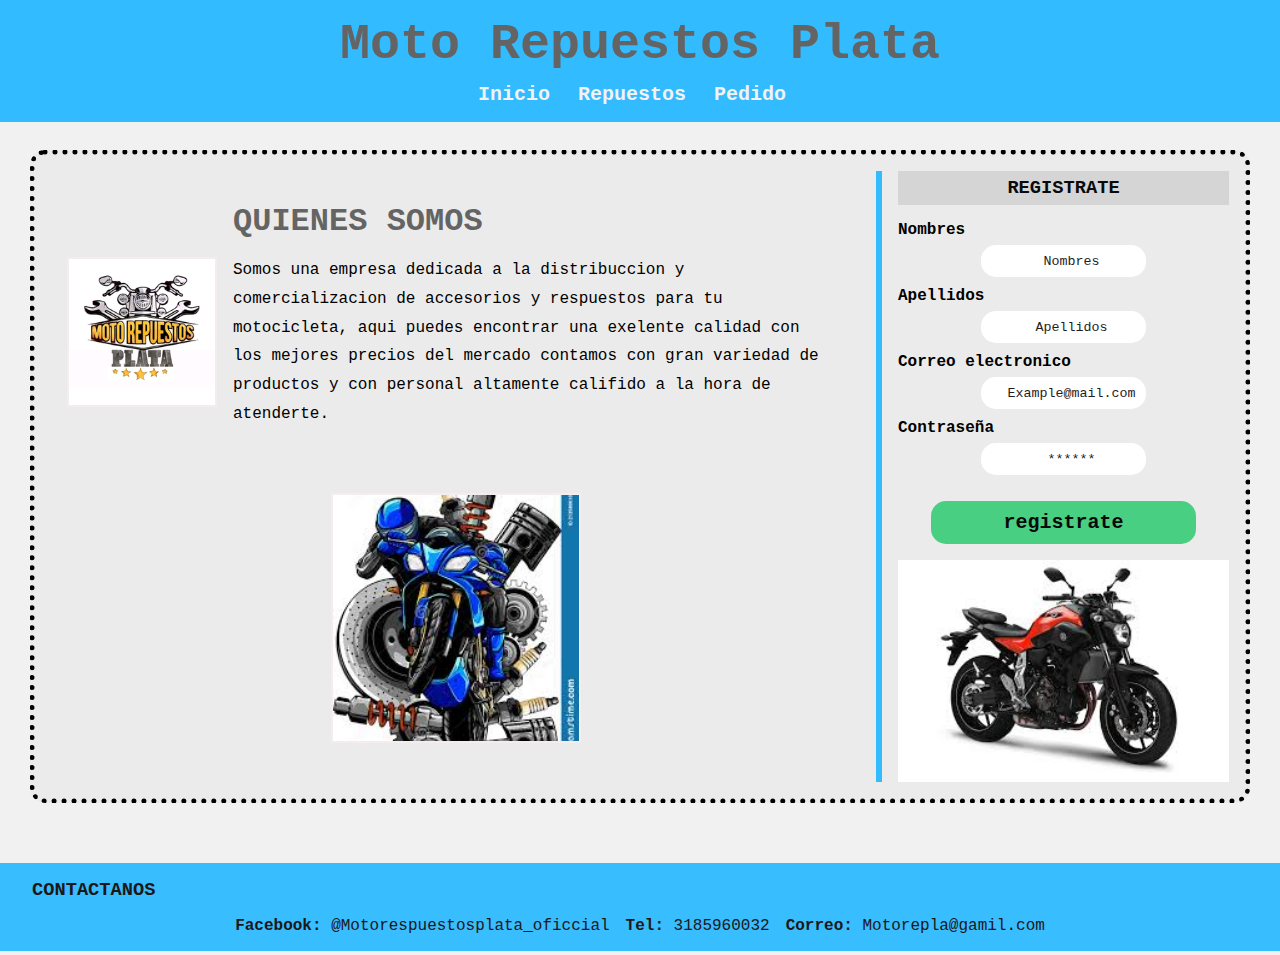
==== index.html @ 8163375b "finish footer" ====
<!DOCTYPE html>
<html lang="en">
<head>
    <meta charset="UTF-8">
    <meta http-equiv="X-UA-Compatible" content="IE=edge">
    <meta name="viewport" content="width=device-width, initial-scale=1.0">
    <title>Motorepuestos</title>
    <link rel="stylesheet" href="./styles/styles.css">
</head>
<body>
    <header class="header">
        <h1 class="header--title">Moto Repuestos Plata</h1>
        <nav class="header__nav">
            <ul>
                <li><a href="index.html">Inicio</a></li>
                <li><a href="Repuestos.html">Repuestos</a></li>
                <li><a href="Pedido.html">Pedido </a></li>
            </ul>
        </nav>
    </header>
    <main class="main">
        <section class="articles">
            <article class="articles__about-me">
                <img class="about-me--logo" src="img/logo.png.png" alt="">
                <div class="about-me__content">
                    <h2 class="content--title">Quienes somos</h2>
                    <p class="content--paragraph"> 
                        Somos una empresa dedicada a la distribuccion y comercializacion de accesorios
                        y respuestos para tu motocicleta, aqui puedes encontrar una exelente calidad
                        con los mejores precios del mercado contamos con gran variedad de productos y con 
                        personal altamente califido a la hora de atenderte.
                    </p>
                </div>
            </article> 
            <img class="articles__image image" src="img/fotomoto.png" alt="">              
        </section>
        <section class="container">
            <h3 class="container--title">Registrate</h3>
            <form class="container__form" action="registro.php" method="POST">
                
                <label class="form--label">Nombres</label>
                <input class="form--input" type="text" name="Num_Identificacions" placeholder="Nombres" required/>
                    
                <label class="form--label">Apellidos</label>
                <input class="form--input" type="text" name="Nombres" placeholder="Apellidos" required/>
                    
                <label class="form--label">Correo electronico</label>
                <input class="form--input" type="text" name="Correos" placeholder="Example@mail.com" required/>
                   
                <label class="form--label">Contraseña</label>
                <input class="form--input" type="password" name="claves" placeholder="******" required/>
                   
                <input class="form--btn" type="submit" value="registrate"></input>
                        
                   
            </form>
            <!-- Nunca pongas dentro de una etiqueta form una etiqueta img si quieres subir una imagen usa input type="file" -->
            <img class="image" src="img/moto11.png" alt="">           
        </section>
    </main>
    <footer class="footer">
        <h3 class="footer--title">Contactanos</h3>
        <div class="footer__content">
            <p><span>Facebook:</span> @Motorespuestosplata_oficcial </p>
            <p><span>Tel:</span> 3185960032 </p>
            <p><span>Correo:</span> Motorepla@gamil.com</p>
        </div>
    </footer>
</body>
</html>
---- styles/styles.css ----
@import url('./base.css');
@import url('./header.css');
@import url('./articles.css');
@import url('./form.css');
@import url('./footer.css');
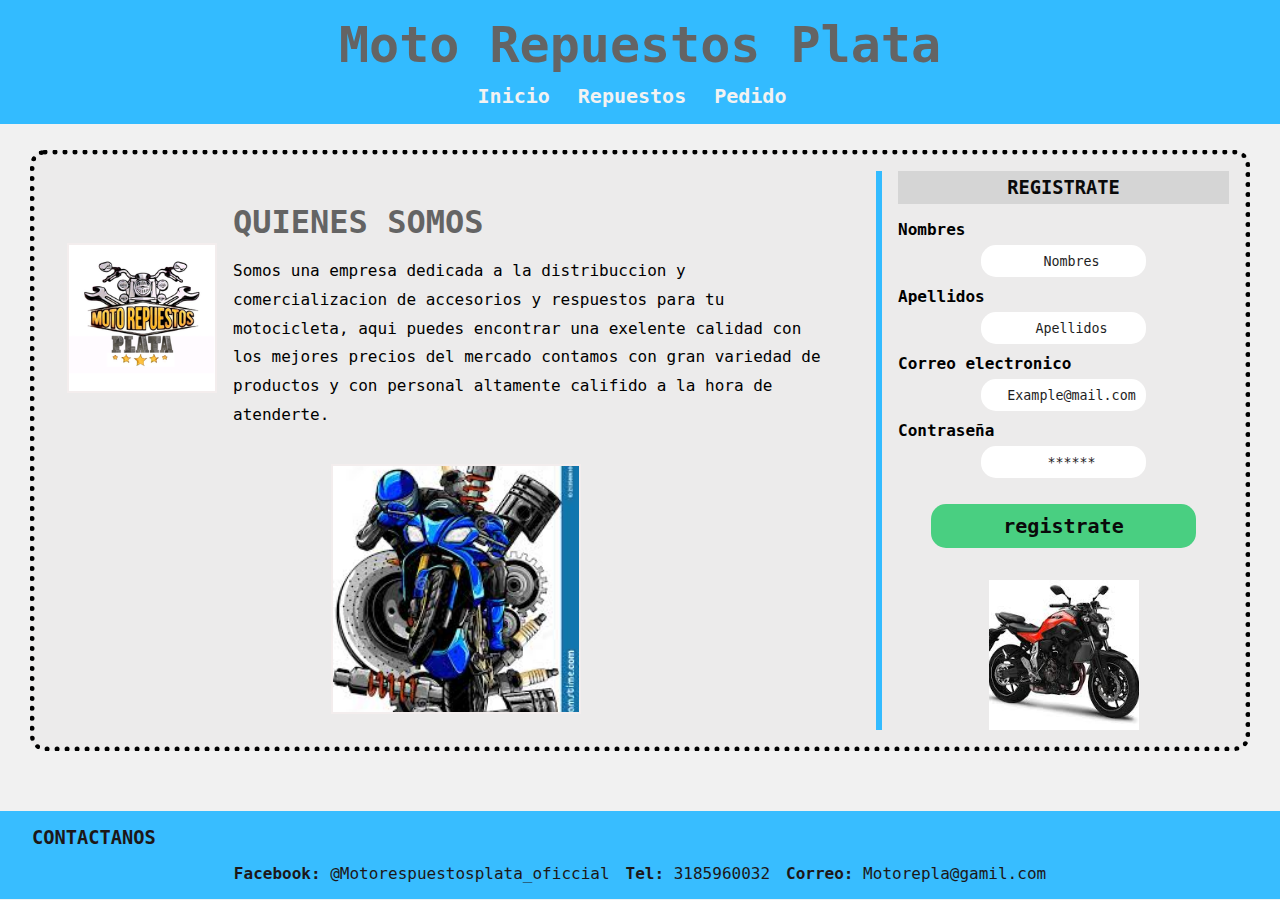
==== commit 2814d3ce: "finish pepido.html" ====
--- a/index.html
+++ b/index.html
@@ -21,7 +21,7 @@
     <main class="main">
         <section class="articles">
             <article class="articles__about-me">
-                <img class="about-me--logo" src="img/logo.png.png" alt="">
+                <img class="about-me--logo" src="img/logo.png" alt="">
                 <div class="about-me__content">
                     <h2 class="content--title">Quienes somos</h2>
                     <p class="content--paragraph"> 
@@ -32,30 +32,29 @@
                     </p>
                 </div>
             </article> 
-            <img class="articles__image image" src="img/fotomoto.png" alt="">              
+            <img class="articles__image" src="img/fotomoto.png" alt="">              
         </section>
         <section class="container">
             <h3 class="container--title">Registrate</h3>
             <form class="container__form" action="registro.php" method="POST">
                 
-                <label class="form--label">Nombres</label>
-                <input class="form--input" type="text" name="Num_Identificacions" placeholder="Nombres" required/>
+                <label for="Nombre" class="form--label">Nombres</label>
+                <input class="form--input" type="text" id="Nombres" name="Nombres" placeholder="Nombres" required/>
                     
-                <label class="form--label">Apellidos</label>
-                <input class="form--input" type="text" name="Nombres" placeholder="Apellidos" required/>
+                <label for="Apellidos" class="form--label">Apellidos</label>
+                <input class="form--input" type="text" id="Apellidos" name="Apellidos" placeholder="Apellidos" required/>
                     
-                <label class="form--label">Correo electronico</label>
-                <input class="form--input" type="text" name="Correos" placeholder="Example@mail.com" required/>
+                <label for="Correo" class="form--label">Correo electronico</label>
+                <input class="form--input" type="text" id="Correo" name="Correo" placeholder="Example@mail.com" required/>
                    
-                <label class="form--label">Contraseña</label>
-                <input class="form--input" type="password" name="claves" placeholder="******" required/>
+                <label for="clave" class="form--label">Contraseña</label>
+                <input class="form--input" type="password" id="clave" name="clave" placeholder="******" required/>
                    
                 <input class="form--btn" type="submit" value="registrate"></input>
                         
                    
             </form>
-            <!-- Nunca pongas dentro de una etiqueta form una etiqueta img si quieres subir una imagen usa input type="file" -->
-            <img class="image" src="img/moto11.png" alt="">           
+            <img class="container--img" src="img/moto11.png" alt="">           
         </section>
     </main>
     <footer class="footer">
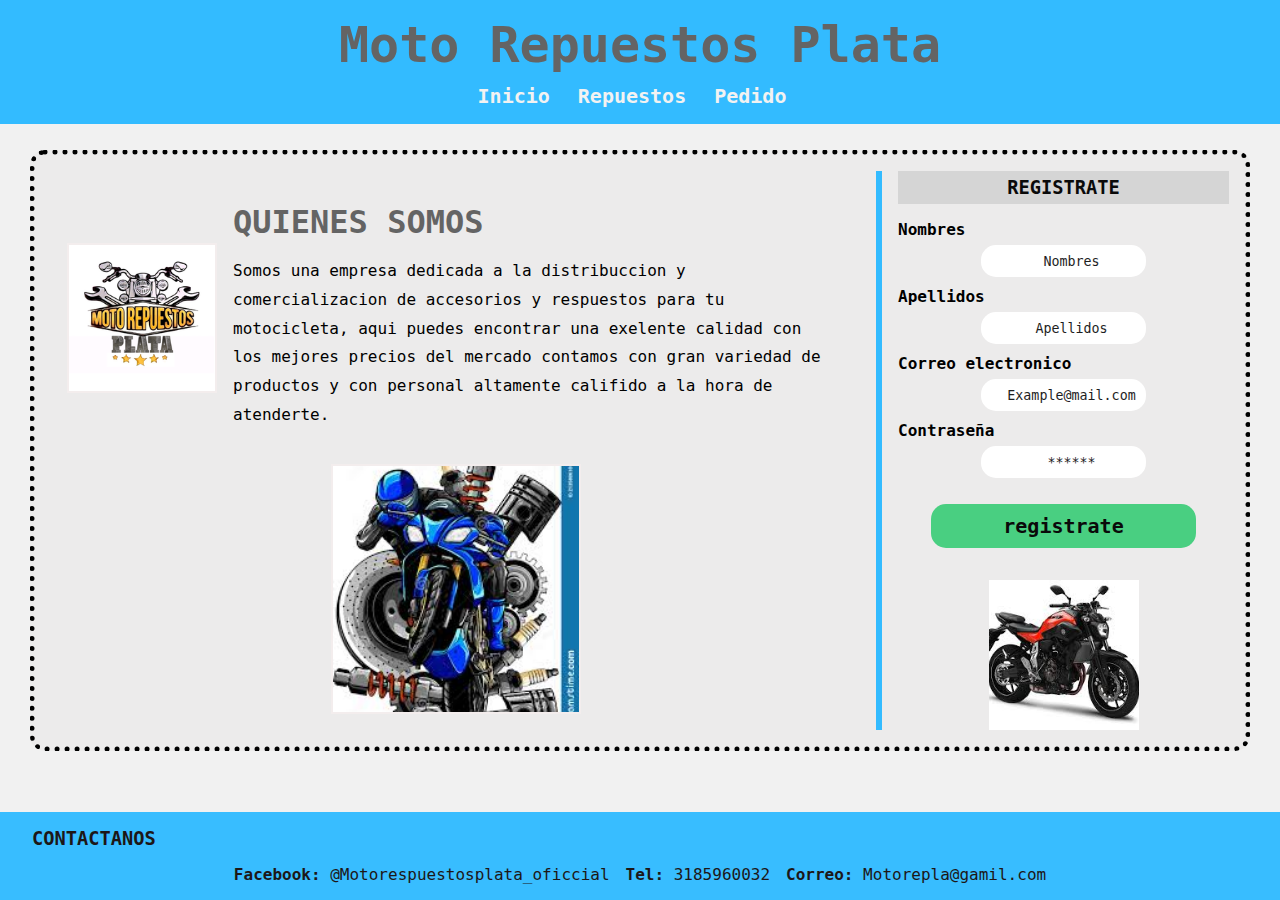
==== commit a530f912: "conexion db" ====
--- a/index.html
+++ b/index.html
@@ -47,12 +47,10 @@
                 <label for="Correo" class="form--label">Correo electronico</label>
                 <input class="form--input" type="text" id="Correo" name="Correo" placeholder="Example@mail.com" required/>
                    
-                <label for="clave" class="form--label">Contraseña</label>
-                <input class="form--input" type="password" id="clave" name="clave" placeholder="******" required/>
+                <label for="Clave" class="form--label">Contraseña</label>
+                <input class="form--input" type="password" id="Clave" name="Clave" placeholder="******" required/>
                    
-                <input class="form--btn" type="submit" value="registrate"></input>
-                        
-                   
+                <input class="form--btn" type="submit" value="registrate"></input>    
             </form>
             <img class="container--img" src="img/moto11.png" alt="">           
         </section>
--- a/styles/styles.css
+++ b/styles/styles.css
@@ -1,5 +1,6 @@
 @import url('./base.css');
 @import url('./header.css');
 @import url('./articles.css');
+@import url('./articles-repuestos.css');
 @import url('./form.css');
 @import url('./footer.css');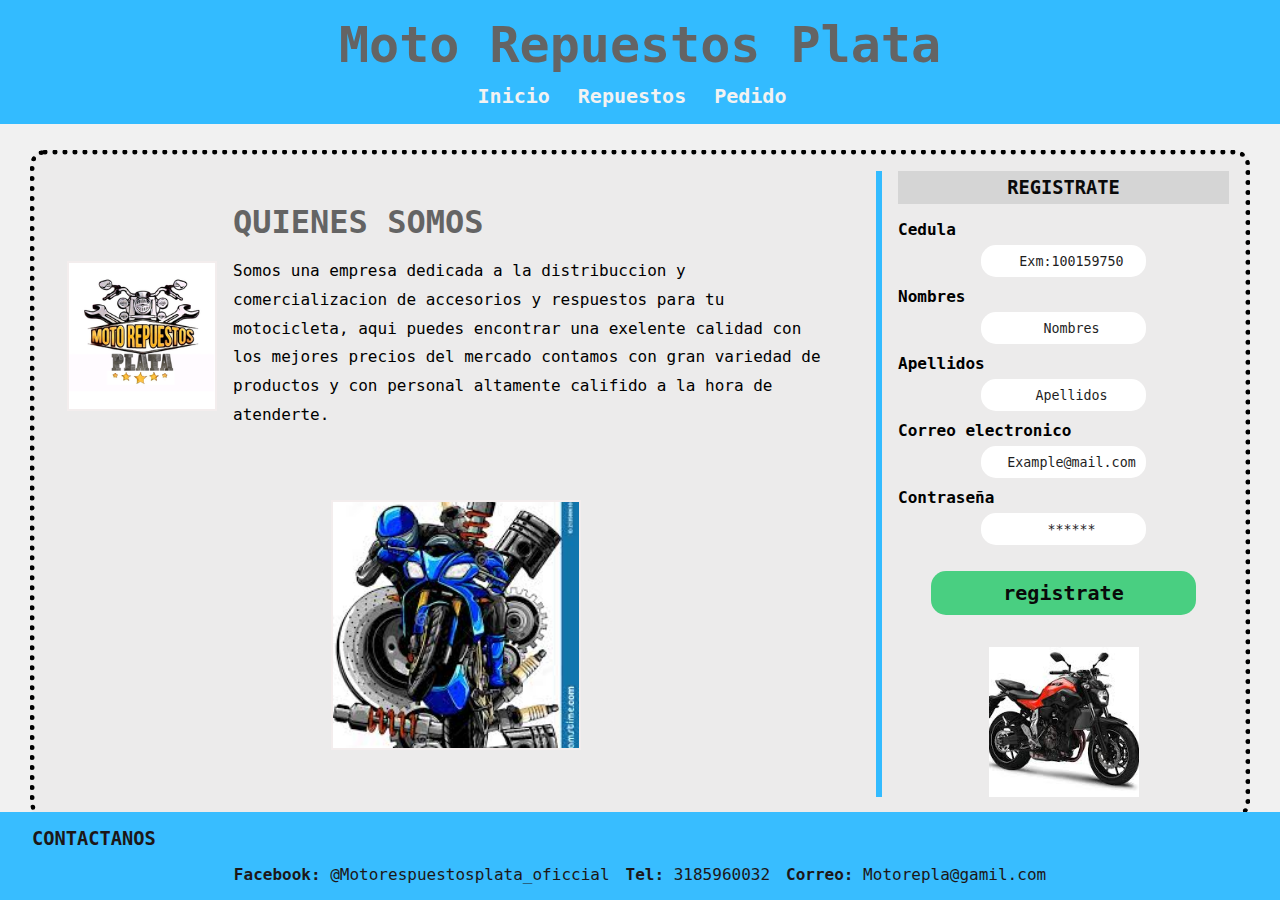
==== commit 6d484c4d: "cambios" ====
--- a/index.html
+++ b/index.html
@@ -38,6 +38,9 @@
             <h3 class="container--title">Registrate</h3>
             <form class="container__form" action="registro.php" method="POST">
                 
+                <label for="Cedula" class="form--label">Cedula</label>
+                <input class="form--input" type="text" id="Cedula" name="Cedula" placeholder="Exm:100159750" required/>
+
                 <label for="Nombre" class="form--label">Nombres</label>
                 <input class="form--input" type="text" id="Nombres" name="Nombres" placeholder="Nombres" required/>
                     
@@ -47,8 +50,8 @@
                 <label for="Correo" class="form--label">Correo electronico</label>
                 <input class="form--input" type="text" id="Correo" name="Correo" placeholder="Example@mail.com" required/>
                    
-                <label for="Clave" class="form--label">Contraseña</label>
-                <input class="form--input" type="password" id="Clave" name="Clave" placeholder="******" required/>
+                <label for="clave" class="form--label">Contraseña</label>
+                <input class="form--input" type="password" id="clave" name="clave" placeholder="******" required/>
                    
                 <input class="form--btn" type="submit" value="registrate"></input>    
             </form>
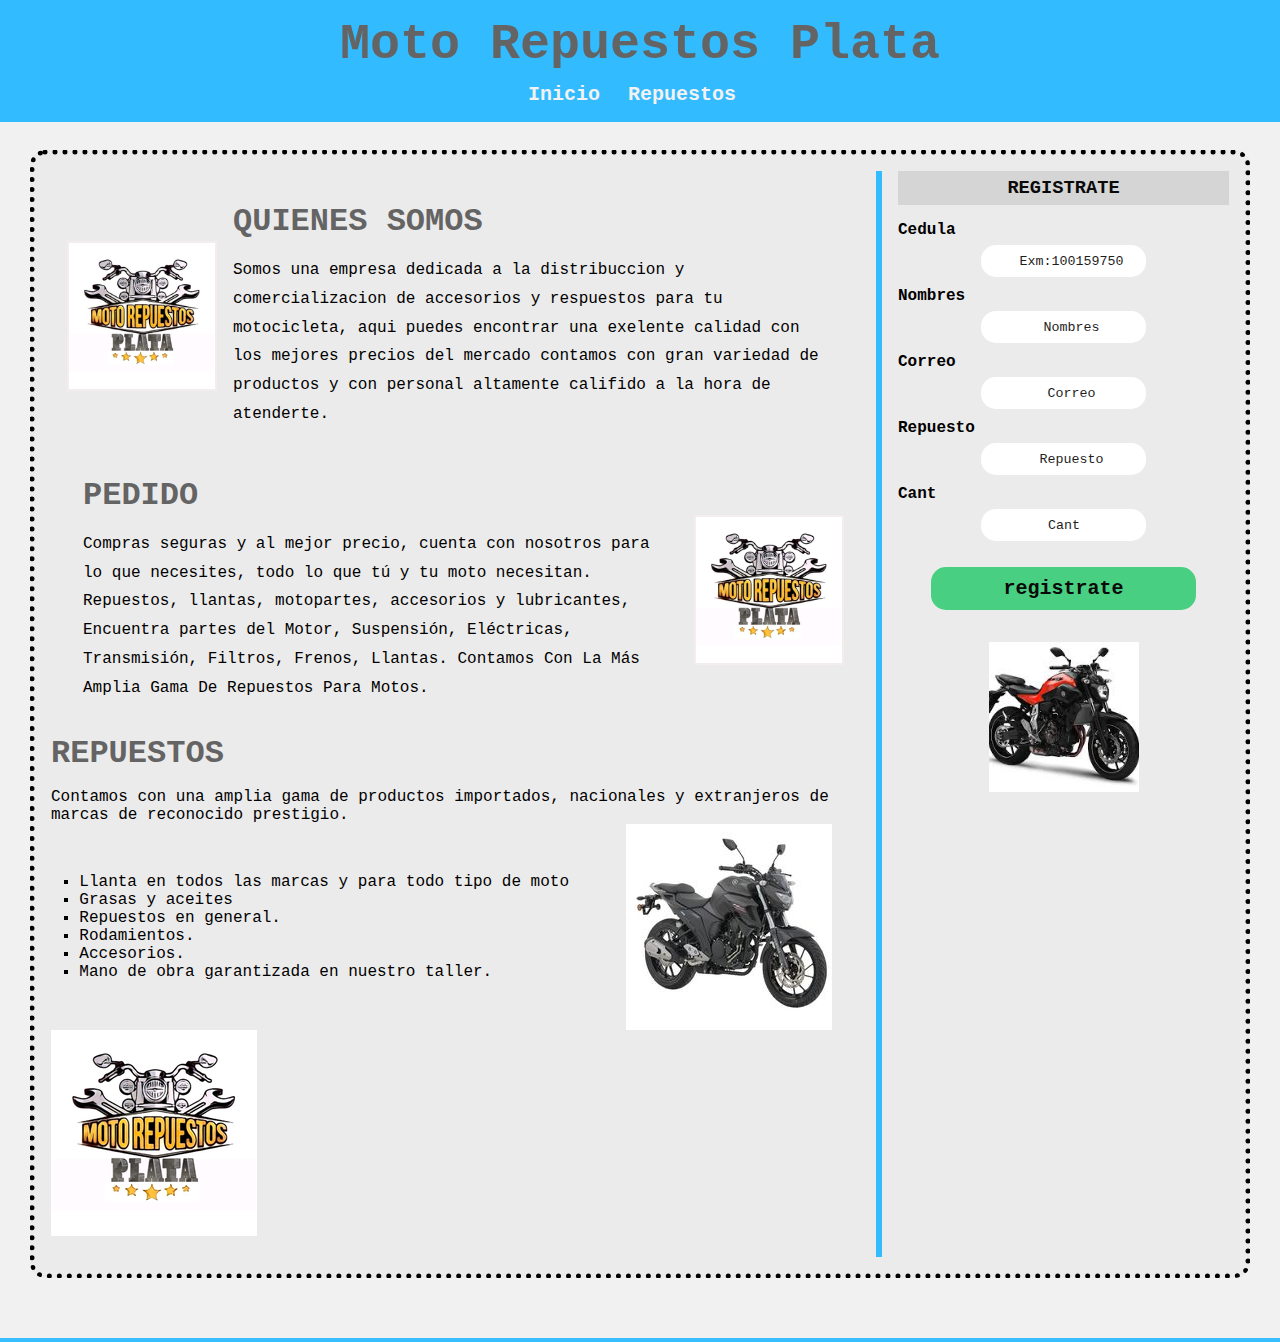
==== commit 20b3c662: "asdfjkfdjk" ====
--- a/index.html
+++ b/index.html
@@ -11,13 +11,12 @@
     <header class="header">
         <h1 class="header--title">Moto Repuestos Plata</h1>
         <nav class="header__nav">
-            <ul>
-                <li><a href="index.html">Inicio</a></li>
-                <li><a href="Repuestos.html">Repuestos</a></li>
-                <li><a href="Pedido.html">Pedido </a></li>
-            </ul>
+          <ul>
+            <li><a href="index.html">Inicio</a></li>
+            <li><a href="repuestos.html">Repuestos</a></li>
+          </ul>
         </nav>
-    </header>
+      </header>
     <main class="main">
         <section class="articles">
             <article class="articles__about-me">
@@ -32,26 +31,60 @@
                     </p>
                 </div>
             </article> 
-            <img class="articles__image" src="img/fotomoto.png" alt="">              
+            <article class="articles__about-me">
+                <div class="about-me__content">
+                  <h2 class="content--title">Pedido</h2>
+                  <p class="content--paragraph">
+                    Compras seguras y al mejor precio, cuenta con nosotros para lo que
+                    necesites, todo lo que tú y tu moto necesitan. Repuestos, llantas,
+                    motopartes, accesorios y lubricantes, Encuentra partes del Motor,
+                    Suspensión, Eléctricas, Transmisión, Filtros, Frenos, Llantas.
+                    Contamos Con La Más Amplia Gama De Repuestos Para Motos.
+                  </p>
+                </div>
+                <img class="about-me--logo" src="img/logo.png" alt="" />
+              </article>
+            <article>
+                <div class="article__content">
+                  <h2 class="content--title">Repuestos</h2>
+                  <p>
+                    Contamos con una amplia gama de productos importados, nacionales y
+                    extranjeros de marcas de reconocido prestigio.
+                  </p>
+                </div>
+                <div class="article__items">
+                  <ul>
+                    <li>Llanta en todos las marcas y para todo tipo de moto</li>
+                    <li>Grasas y aceites</li>
+                    <li>Repuestos en general.</li>
+                    <li>Rodamientos.</li>
+                    <li>Accesorios.</li>
+                    <li>Mano de obra garantizada en nuestro taller.</li>
+                  </ul>
+                  <img class="imagenes" src="img/moto.png.jpg" alt="" />
+                </div>
+                <img class="logo" src="img/logo.png.png" alt="" />
+            </article>
         </section>
         <section class="container">
             <h3 class="container--title">Registrate</h3>
-            <form class="container__form" action="registro.php" method="POST">
+            <form class="container__form" action="insertar.php" method="POST">
                 
                 <label for="Cedula" class="form--label">Cedula</label>
                 <input class="form--input" type="text" id="Cedula" name="Cedula" placeholder="Exm:100159750" required/>
 
                 <label for="Nombre" class="form--label">Nombres</label>
                 <input class="form--input" type="text" id="Nombres" name="Nombres" placeholder="Nombres" required/>
-                    
-                <label for="Apellidos" class="form--label">Apellidos</label>
-                <input class="form--input" type="text" id="Apellidos" name="Apellidos" placeholder="Apellidos" required/>
-                    
-                <label for="Correo" class="form--label">Correo electronico</label>
-                <input class="form--input" type="text" id="Correo" name="Correo" placeholder="Example@mail.com" required/>
-                   
-                <label for="clave" class="form--label">Contraseña</label>
-                <input class="form--input" type="password" id="clave" name="clave" placeholder="******" required/>
+
+                <label for="Correo" class="form--label">Correo</label>
+                <input class="form--input" type="email" id="Correo" name="Correo" placeholder="Correo" required/>
+                
+                <label for="Repuesto" class="form--label">Repuesto</label>
+                <input class="form--input" type="text" id="Repuesto" name="Repuesto" placeholder="Repuesto" required/>
+
+                <label for="Cant" class="form--label">Cant</label>
+                <input class="form--input" type="number" id="Cant" name="Cant" placeholder="Cant" required/>
+         
                    
                 <input class="form--btn" type="submit" value="registrate"></input>    
             </form>
